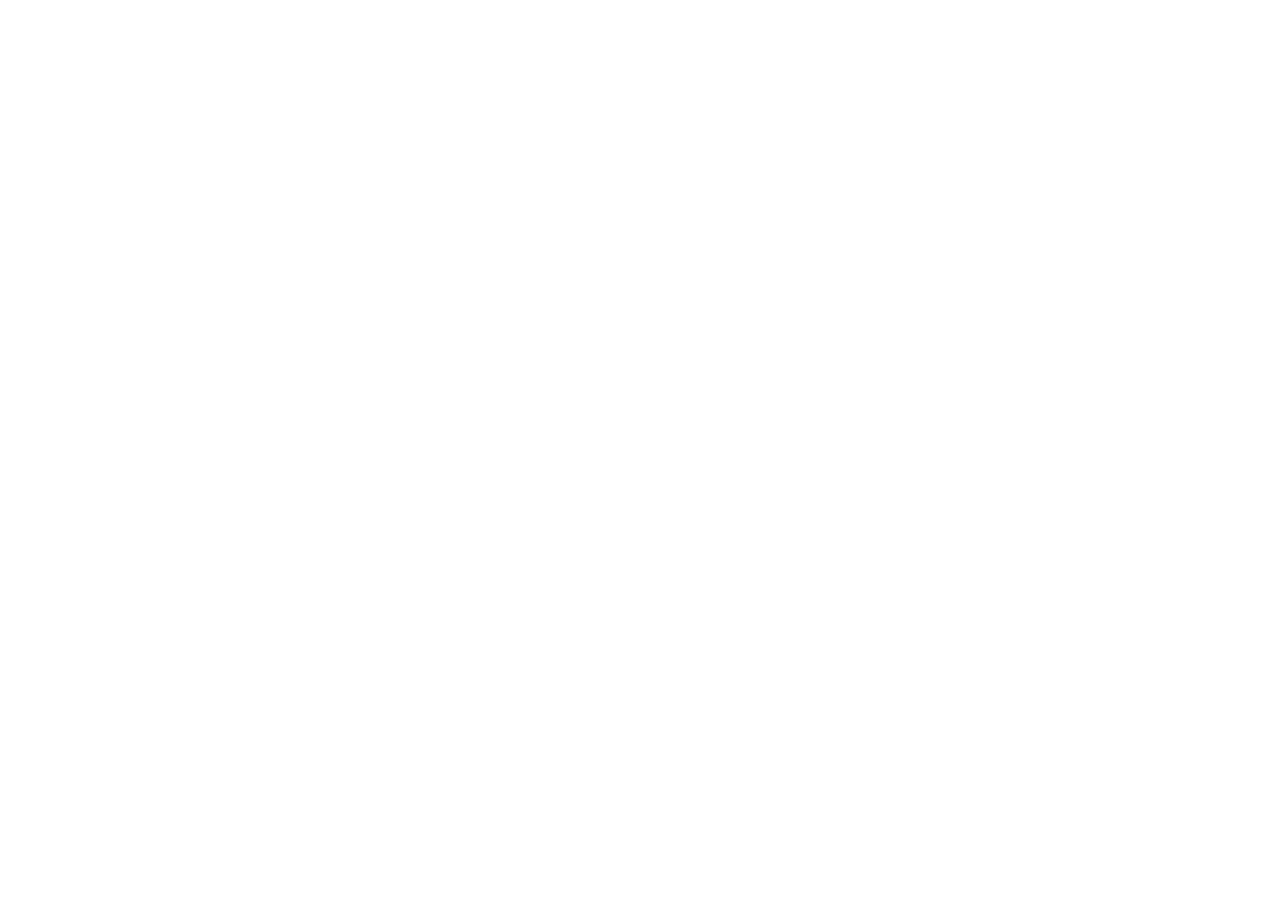
==== index.html @ d308f14d "scaffolding" ====
<!DOCTYPE html>
<html lang="en">
<head>
    <meta charset="UTF-8">
    <meta http-equiv="X-UA-Compatible" content="IE=edge">
    <meta name="viewport" content="width=device-width, initial-scale=1.0">
    <title>Code Quiz</title>
    <link rel="stylesheet" href="./assets/css/style.css">
</head>
<script src="./assets/js/script.js"></script>
<body>
    
</body>
</html>
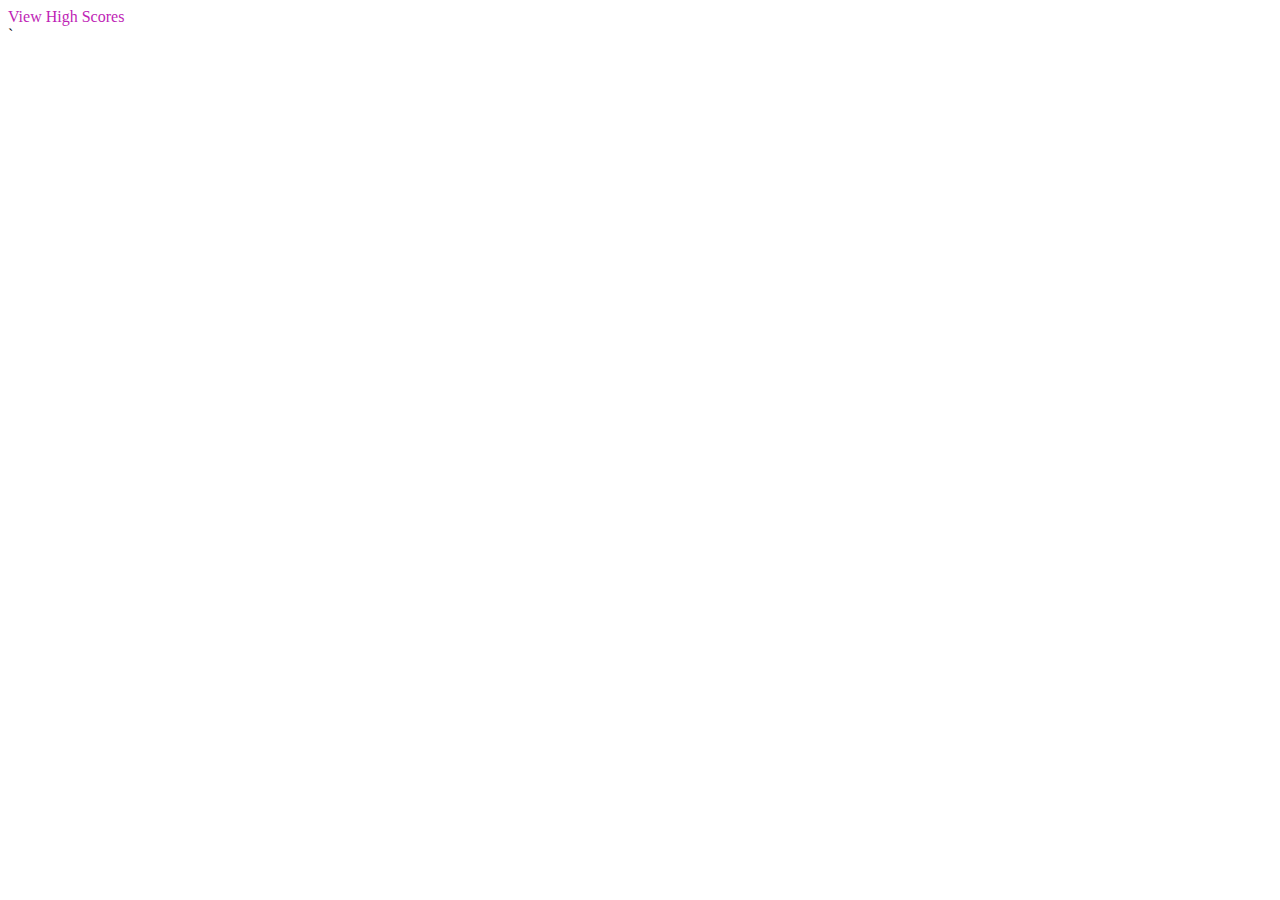
==== commit d52622a1: "set up high-scores and some style" ====
--- a/index.html
+++ b/index.html
@@ -7,8 +7,9 @@
     <title>Code Quiz</title>
     <link rel="stylesheet" href="./assets/css/style.css">
 </head>
-<script src="./assets/js/script.js"></script>
 <body>
-    
+    <header><a href="./high-scores.html">View High Scores</a></header>
+    <div></div>`
+    <script src="./assets/js/script.js"></script>
 </body>
 </html>
--- a/assets/css/style.css
+++ b/assets/css/style.css
@@ -0,0 +1,16 @@
+a {
+    color: #c01fb6;
+    text-decoration: none;
+}
+button {
+    background: #7a30c2;
+    border: 0;
+    padding: 8px 12px;
+    font-size: 20px;
+    color: #fff;
+    border-radius: 80px;
+}
+button:hover {
+    background: #c01fb6;
+
+}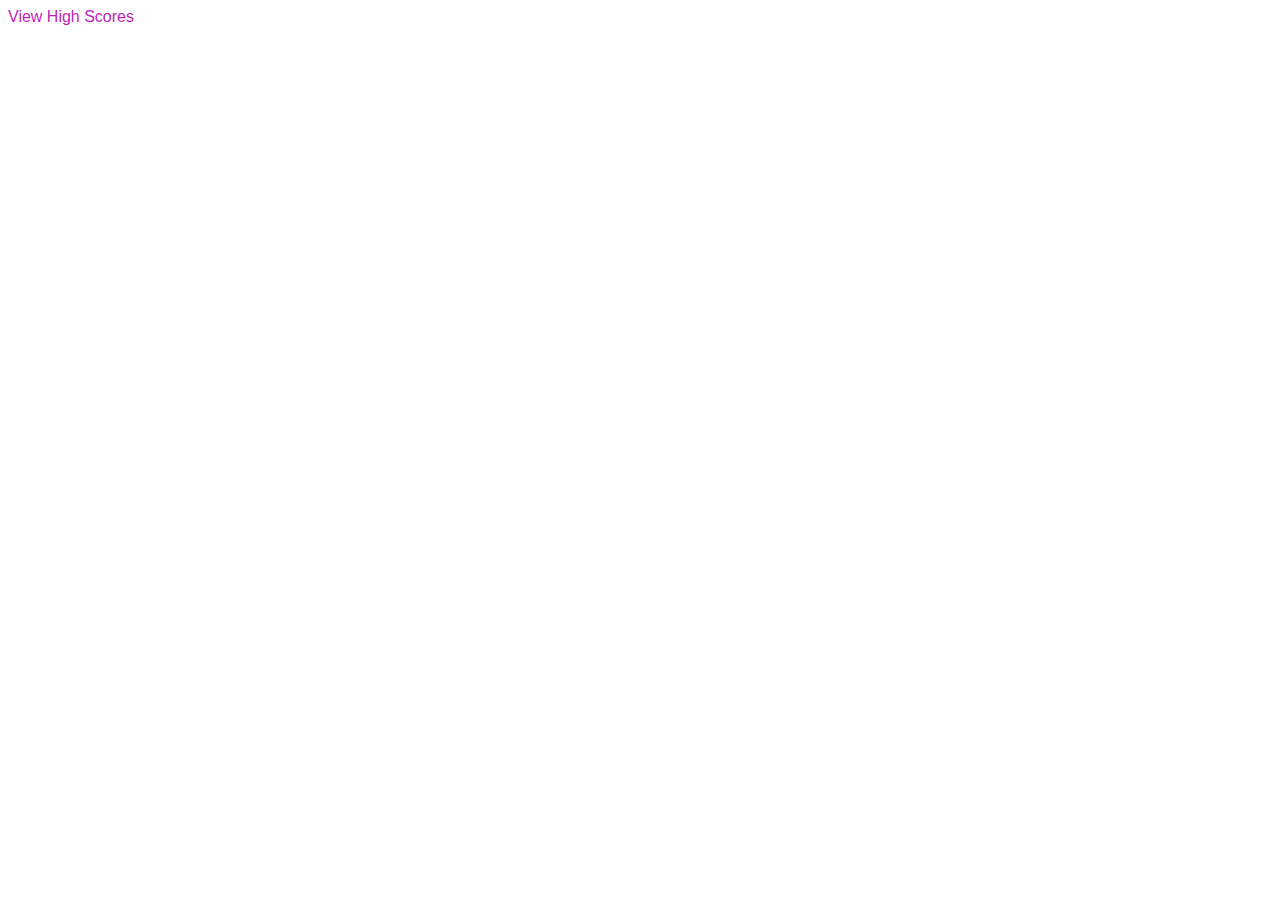
==== commit be341e90: "questions and answer buttons added" ====
--- a/index.html
+++ b/index.html
@@ -8,8 +8,12 @@
     <link rel="stylesheet" href="./assets/css/style.css">
 </head>
 <body>
-    <header><a href="./high-scores.html">View High Scores</a></header>
-    <div></div>`
+    <header>
+        <a href="./high-scores.html">View High Scores</a>
+        <div id="coundtown"></div>
+    </header>
+    <div id="questions"></div>
+    <div id="answers"></div>
     <script src="./assets/js/script.js"></script>
 </body>
 </html>
--- a/assets/css/style.css
+++ b/assets/css/style.css
@@ -1,3 +1,6 @@
+body {
+    font-family: Helvetica, Arial, sans-serif;
+}
 a {
     color: #c01fb6;
     text-decoration: none;
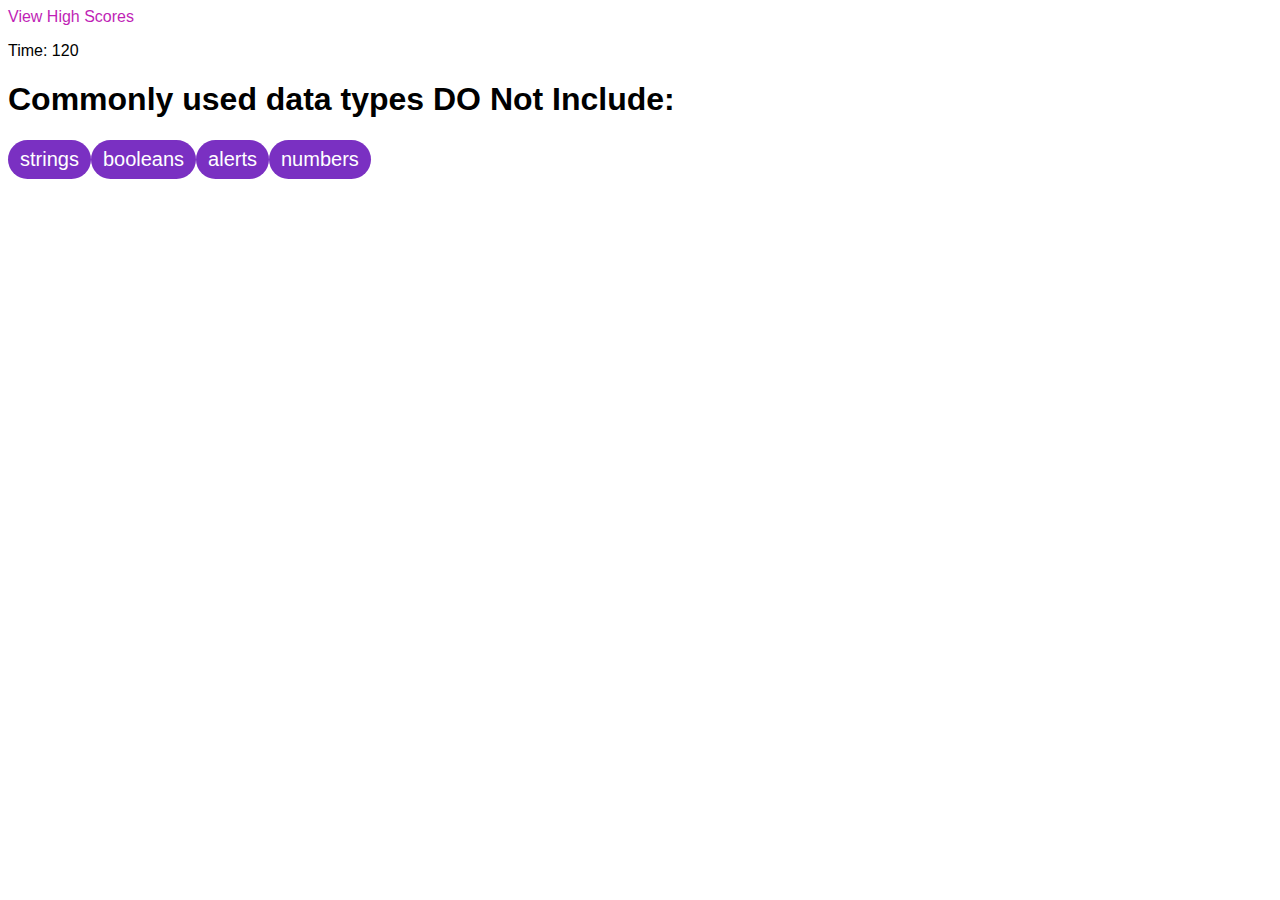
==== commit 001f5dba: "time added to page" ====
--- a/index.html
+++ b/index.html
@@ -10,7 +10,7 @@
 <body>
     <header>
         <a href="./high-scores.html">View High Scores</a>
-        <div id="coundtown"></div>
+        <div id="countdown"></div>
     </header>
     <div id="questions"></div>
     <div id="answers"></div>
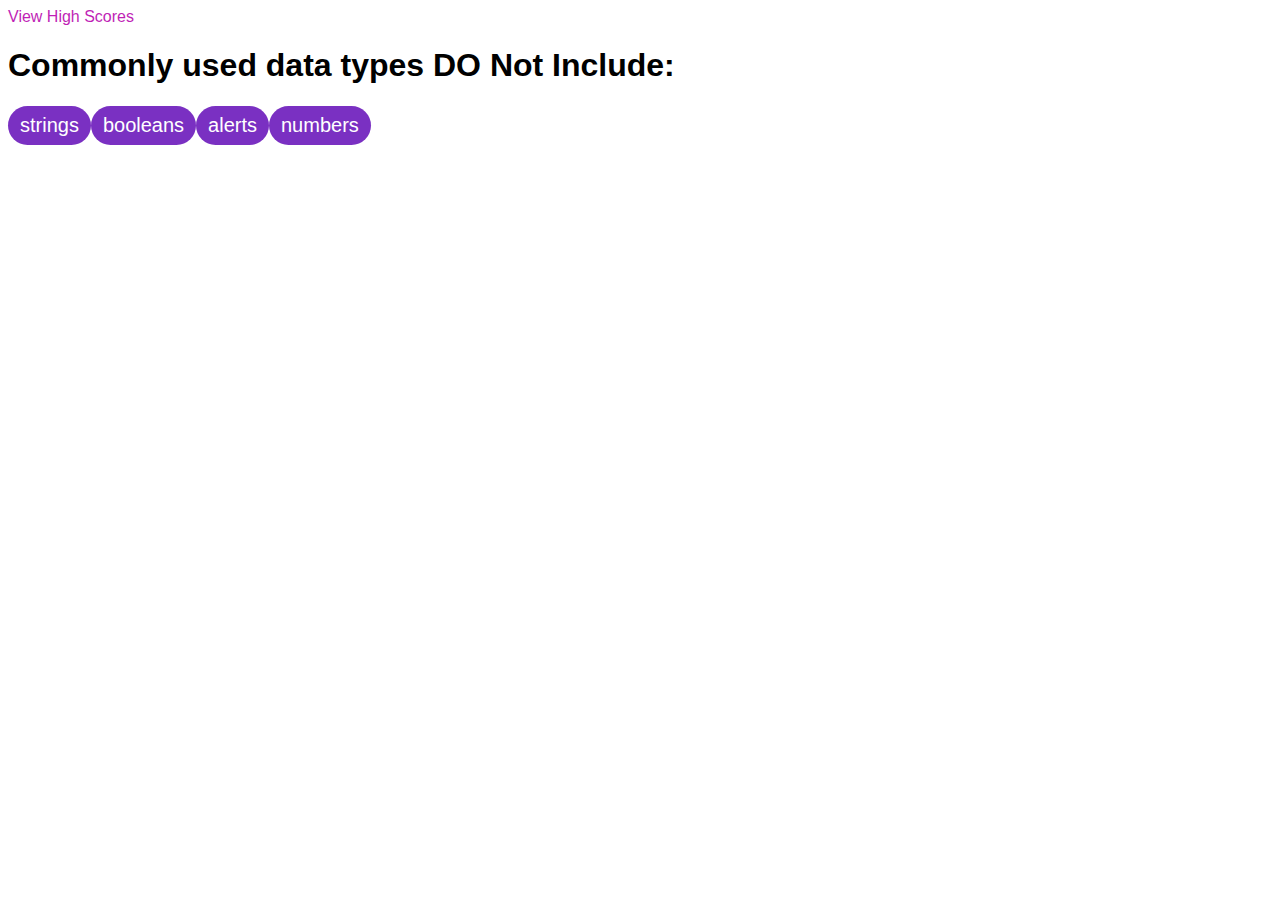
==== commit ca92e0f4: "iterates through questions" ====
--- a/index.html
+++ b/index.html
@@ -14,6 +14,7 @@
     </header>
     <div id="questions"></div>
     <div id="answers"></div>
+    <div id="grade"></div>
     <script src="./assets/js/script.js"></script>
 </body>
 </html>
